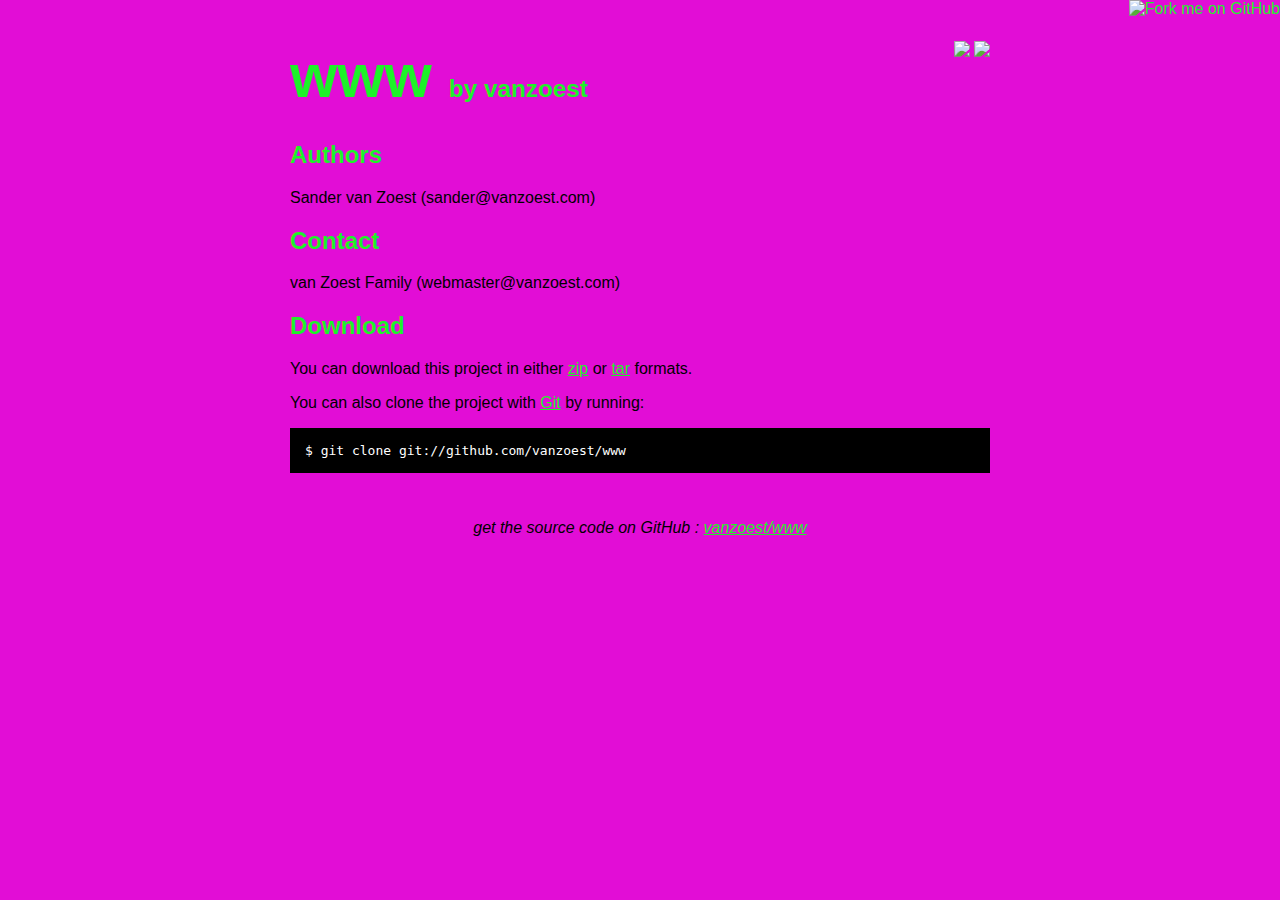
==== index.html @ 2af1c0bd "github generated gh-pages branch" ====
<!DOCTYPE html>
<html>
<head>
  <meta charset='utf-8'>

  <title>vanzoest/www @ GitHub</title>

  <style type="text/css">
    body {
      margin-top: 1.0em;
      background-color: #e20dd6;
      font-family: Helvetica, Arial, FreeSans, san-serif;
      color: #000000;
    }
    #container {
      margin: 0 auto;
      width: 700px;
    }
    h1 { font-size: 3.8em; color: #1df229; margin-bottom: 3px; }
    h1 .small { font-size: 0.4em; }
    h1 a { text-decoration: none }
    h2 { font-size: 1.5em; color: #1df229; }
    h3 { text-align: center; color: #1df229; }
    a { color: #1df229; }
    .description { font-size: 1.2em; margin-bottom: 30px; margin-top: 30px; font-style: italic;}
    .download { float: right; }
    pre { background: #000; color: #fff; padding: 15px;}
    hr { border: 0; width: 80%; border-bottom: 1px solid #aaa}
    .footer { text-align:center; padding-top:30px; font-style: italic; }
  </style>
</head>

<body>
  <a href="http://github.com/vanzoest/www"><img style="position: absolute; top: 0; right: 0; border: 0;" src="http://s3.amazonaws.com/github/ribbons/forkme_right_darkblue_121621.png" alt="Fork me on GitHub" /></a>

  <div id="container">

    <div class="download">
      <a href="http://github.com/vanzoest/www/zipball/master">
        <img border="0" width="90" src="http://github.com/images/modules/download/zip.png"></a>
      <a href="http://github.com/vanzoest/www/tarball/master">
        <img border="0" width="90" src="http://github.com/images/modules/download/tar.png"></a>
    </div>

    <h1><a href="http://github.com/vanzoest/www">www</a>
      <span class="small">by <a href="http://github.com/vanzoest">vanzoest</a></span></h1>

    <div class="description">
      
    </div>

    <h2>Authors</h2>
<p>Sander van Zoest (sander@vanzoest.com)<br/>      </p>
<h2>Contact</h2>
<p>van Zoest Family (webmaster@vanzoest.com)<br/>      </p>


    <h2>Download</h2>
    <p>
      You can download this project in either
      <a href="http://github.com/vanzoest/www/zipball/master">zip</a> or
      <a href="http://github.com/vanzoest/www/tarball/master">tar</a> formats.
    </p>
    <p>You can also clone the project with <a href="http://git-scm.com">Git</a>
      by running:
      <pre>$ git clone git://github.com/vanzoest/www</pre>
    </p>

    <div class="footer">
      get the source code on GitHub : <a href="http://github.com/vanzoest/www">vanzoest/www</a>
    </div>

  </div>

  
</body>
</html>
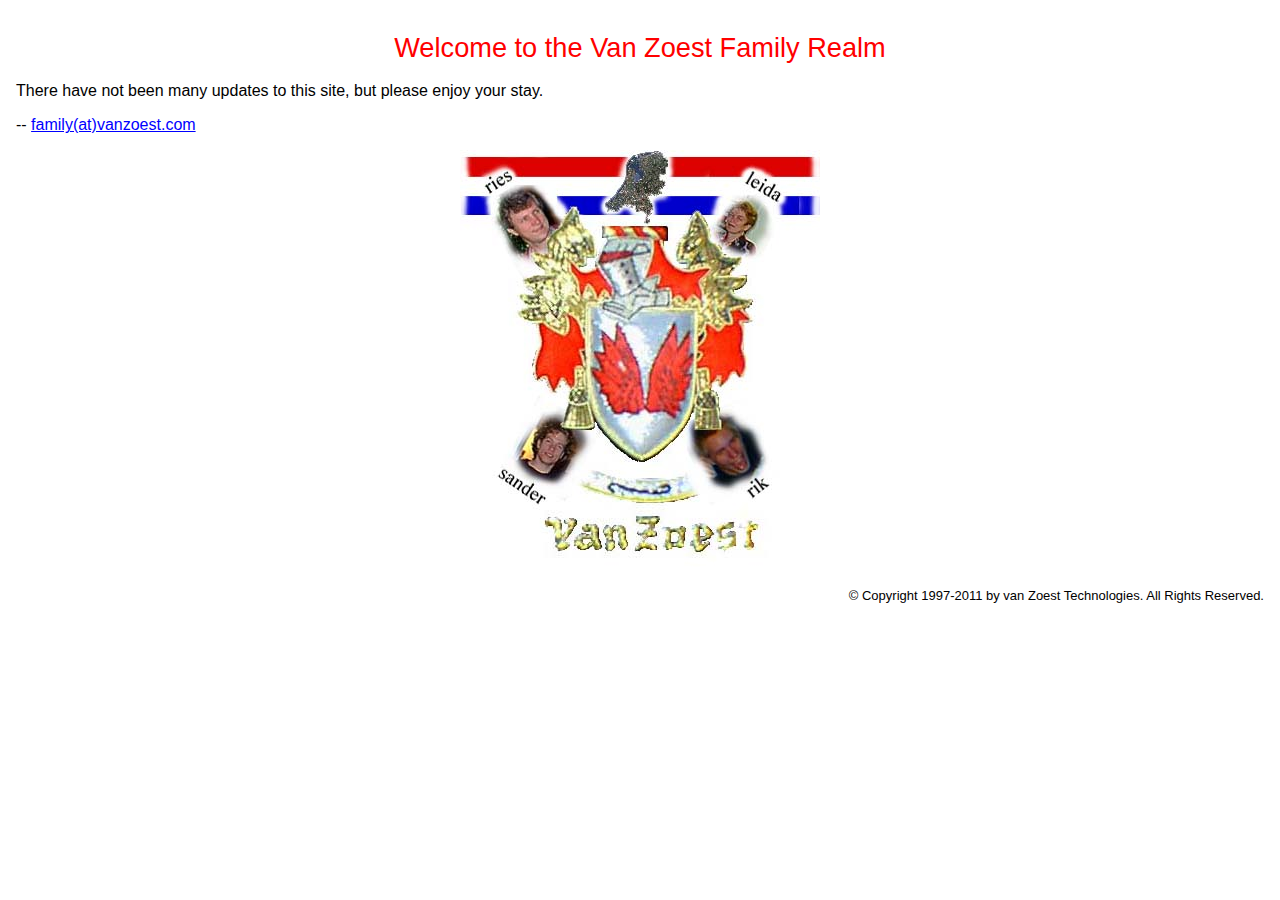
==== commit 6b612397: "copy original vanzoest.com website" ====
--- a/index.html
+++ b/index.html
@@ -1,79 +1,62 @@
-<!DOCTYPE html>
-<html>
+<?xml version="1.0" encoding="utf-8"?>
+<!DOCTYPE html PUBLIC "-//W3C//DTD XHTML 1.0 Strict//EN" "http://www.w3.org/TR/xhtml1/DTD/xhtml1-strict.dtd">
+<html xmlns="http://www.w3.org/1999/xhtml" xml:lang="en" lang="en">
 <head>
-  <meta charset='utf-8'>
+<link rel="stylesheet" type="text/css" media="screen, print, aural" href="stylesheets/global.css" />
+<meta name="ICBM" content="33.02785,-117.08560"/>
+<meta name="DC.title" content="The van Zoest Family"/>
+<meta name="geo.position" content="33.02785;-117.08560"/>
+<meta name="geo.placename" content="San Diego, San Diego, CA"/>
+<meta name="geo.region" content="US-CA"/>
+<meta name="author" content="Sander van Zoest"/>
+<meta name="email" content="Sander@vanZoest.com"/>
+<meta name="description" content="Welcome to the home page of the van Zoest Family."/>
+<meta name="keywords" content="vanzoest van Zoest netherlands holland dutch san diego sander rik ries leida california nederland familie family"/>
+<title>Welcome to the van Zoest Familie Realm</title>
+<script type="text/javascript">
 
-  <title>vanzoest/www @ GitHub</title>
+  var _gaq = _gaq || [];
+  _gaq.push(['_setAccount', 'UA-21729592-1']);
+  _gaq.push(['_setDomainName', '.vanzoest.com']);
+  _gaq.push(['_trackPageview']);
 
-  <style type="text/css">
-    body {
-      margin-top: 1.0em;
-      background-color: #e20dd6;
-      font-family: Helvetica, Arial, FreeSans, san-serif;
-      color: #000000;
-    }
-    #container {
-      margin: 0 auto;
-      width: 700px;
-    }
-    h1 { font-size: 3.8em; color: #1df229; margin-bottom: 3px; }
-    h1 .small { font-size: 0.4em; }
-    h1 a { text-decoration: none }
-    h2 { font-size: 1.5em; color: #1df229; }
-    h3 { text-align: center; color: #1df229; }
-    a { color: #1df229; }
-    .description { font-size: 1.2em; margin-bottom: 30px; margin-top: 30px; font-style: italic;}
-    .download { float: right; }
-    pre { background: #000; color: #fff; padding: 15px;}
-    hr { border: 0; width: 80%; border-bottom: 1px solid #aaa}
-    .footer { text-align:center; padding-top:30px; font-style: italic; }
-  </style>
+  (function() {
+    var ga = document.createElement('script'); ga.type = 'text/javascript'; ga.async = true;
+    ga.src = ('https:' == document.location.protocol ? 'https://ssl' : 'http://www') + '.google-analytics.com/ga.js';
+    var s = document.getElementsByTagName('script')[0]; s.parentNode.insertBefore(ga, s);
+  })();
+</script>
 </head>
+<body>
+<h1>Welcome to the Van Zoest Family Realm</h1>
+<p>
+There have not been many updates to this site, but please enjoy your stay.
+</p>
+<p>
+-- <a href="mailto:family%40vanzoest.com%20%28Family%20van%20Zoest%29">family(at)vanzoest.com</a>
+</p>
+<div id="menu">
+<map name="header" id="header">
+<!-- Client-side imagemap. Server-side is in the file main.map -->
+<!-- if you alter client don't forget to update server version -->
+<!-- Our personal web sites -->
+<area shape="poly" href="http://ries.vanzoest.com/" coords="31,53 68,27 107,79 68,111 31,53" alt="Ries van Zoest"/>
+<area shape="poly" href="http://sander.vanzoest.com/" coords="92,255 53,307 92,339 132,283 88,256" alt="Sander van Zoest"/>
+<!--
+<area shape="poly" href="http://leida.vanzoest.com/" coords="275,37 238,86 290,119 318,65 274,35" alt="Leida van Zoest"/>
+<area shape="poly" href="http://rik.vanzoest.com/" coords="257,250 308,309 274,342 219,284" alt="Rik van Zoest"/>
+<area shape="rect" href="family/"  coords="42,109 314,254"/>
+<area shape="rect" href="family/"  coords="71,365 315,409"/>
+-->
+</map>
 
-<body>
-  <a href="http://github.com/vanzoest/www"><img style="position: absolute; top: 0; right: 0; border: 0;" src="http://s3.amazonaws.com/github/ribbons/forkme_right_darkblue_121621.png" alt="Fork me on GitHub" /></a>
+<img src="graphics/header.jpg" alt="Please select your next route"  usemap="#header"/>
+</div>
 
-  <div id="container">
-
-    <div class="download">
-      <a href="http://github.com/vanzoest/www/zipball/master">
-        <img border="0" width="90" src="http://github.com/images/modules/download/zip.png"></a>
-      <a href="http://github.com/vanzoest/www/tarball/master">
-        <img border="0" width="90" src="http://github.com/images/modules/download/tar.png"></a>
-    </div>
-
-    <h1><a href="http://github.com/vanzoest/www">www</a>
-      <span class="small">by <a href="http://github.com/vanzoest">vanzoest</a></span></h1>
-
-    <div class="description">
-      
-    </div>
-
-    <h2>Authors</h2>
-<p>Sander van Zoest (sander@vanzoest.com)-<br/>      </p>
-<h2>Contact</h2>
-<p>van Zoest Family (webmaster@vanzoest.com)-<br/>      </p>
-
-
-    <h2>Download</h2>
-    <p>
-      You can download this project in either
-      <a href="http://github.com/vanzoest/www/zipball/master">zip</a> or
-      <a href="http://github.com/vanzoest/www/tarball/master">tar</a> formats.
-    </p>
-    <p>You can also clone the project with <a href="http://git-scm.com">Git</a>
-      by running:
-      <pre>$ git clone git://github.com/vanzoest/www</pre>
-    </p>
-
-    <div class="footer">
-      get the source code on GitHub : <a href="http://github.com/vanzoest/www">vanzoest/www</a>
-    </div>
-
-  </div>
-
-  
+<div id="footer">
+<span class="copyright">
+&copy; Copyright 1997-2011 by van Zoest Technologies.  All Rights Reserved.
+</span>
+</div>
 </body>
 </html>
--- a/stylesheets/global.css
+++ b/stylesheets/global.css
@@ -0,0 +1,103 @@
+/*
+   $Id$
+*/
+
+body {
+  /* top, right, bottom, left */
+  margin: 2em 1em 1em 1em;
+  font-family: sans-serif;
+  color: black;
+  background: white;
+  background-position: top left;
+  background-attachment: fixed;
+  background-repeat: no-repeat;
+}
+
+a:link { 
+  color: blue;
+  background: transparent;
+  text-decoration: underline; 
+}
+a:visited { 
+  color: blue;
+  background: transparent;
+  text-decoration: underline; 
+}
+a:active { 
+  color: blue;
+  background: transparent;
+  text-decoration: underline; 
+}
+
+h2, h3, h4, h5, h6 { text-align: left }
+/* background should be transparent, but WebTV has a bug */
+h1, h2, h3 { color: red; background: white }
+h1 { font: 170% sans-serif; text-align: center; }
+h2 { font: 140% sans-serif }
+h3 { font: 120% sans-serif }
+h4 { font: bold 100% sans-serif }
+h5 { font: italic 100% sans-serif }
+h6 { font: small-caps 100% sans-serif }
+
+.hide { display: none }
+
+div.head { margin-bottom: 1em }
+div.head 
+h1 { margin-top: 2em; clear: both }
+div.head table { margin-left: 2em; margin-top: 2em }
+div.head img { color: white; border: none } /* remove border from top image */
+div#menu > img {
+   border: 0;
+}
+div#menu {
+   text-align: center;
+}
+.copyright { font-size: small }
+.copyright small { font-size: small }
+
+#footer {
+  text-align: right;
+}
+
+pre { margin-left: 2em }
+
+dt, dd { 
+  margin-top: 0; 
+  margin-bottom: 0 
+} /* opera 3.50 */
+
+pre, code { font-family: monospace } /* navigator 4 requires this */
+
+ul.toc {
+  list-style: disc;		/* Mac NS has problem with 'none' */
+  list-style: none;
+}
+
+@media aural {  
+  h1, h2, h3 { stress: 20; richness: 90 }
+  .hide { speak: none }
+  p.copyright { volume: x-soft; speech-rate: x-fast }
+  dt { pause-before: 20% }
+  pre { speak-punctuation: code } 
+}
+
+@media screen {  
+  /* hide from IE3 */
+  a[href]:hover { 
+    color: white;
+    background: blue;
+    text-decoration:underline;
+  }
+  abbr, acronym, .explanation {
+    border-bottom: 1px dotted #000;
+    cursor: help;
+  }
+}
+@media print {
+/*
+  abbr, acronym, .explanation {
+    border-bottom: 1px dotted #000;
+    cursor: help;
+  }
+*/
+}
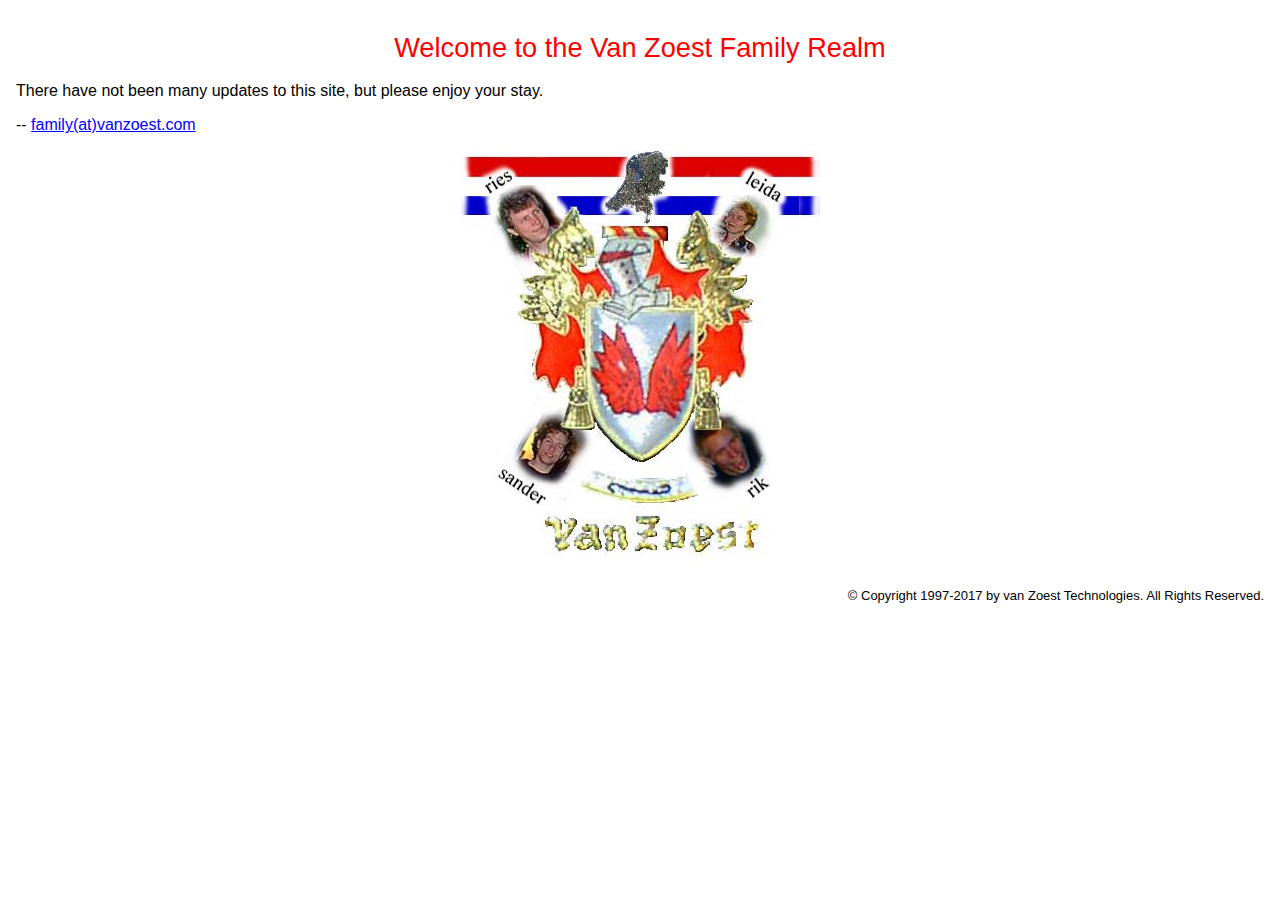
==== commit 8708a98a: "Update index.html" ====
--- a/index.html
+++ b/index.html
@@ -1,7 +1,7 @@
-<?xml version="1.0" encoding="utf-8"?>
-<!DOCTYPE html PUBLIC "-//W3C//DTD XHTML 1.0 Strict//EN" "http://www.w3.org/TR/xhtml1/DTD/xhtml1-strict.dtd">
-<html xmlns="http://www.w3.org/1999/xhtml" xml:lang="en" lang="en">
+<!DOCTYPE html>
+<html>
 <head>
+<title>Title of the document</title>
 <link rel="stylesheet" type="text/css" media="screen, print, aural" href="stylesheets/global.css" />
 <meta name="ICBM" content="33.02785,-117.08560"/>
 <meta name="DC.title" content="The van Zoest Family"/>
@@ -55,7 +55,7 @@
 
 <div id="footer">
 <span class="copyright">
-&copy; Copyright 1997-2011 by van Zoest Technologies.  All Rights Reserved.
+&copy; Copyright 1997-2017 by van Zoest Technologies.  All Rights Reserved.
 </span>
 </div>
 </body>
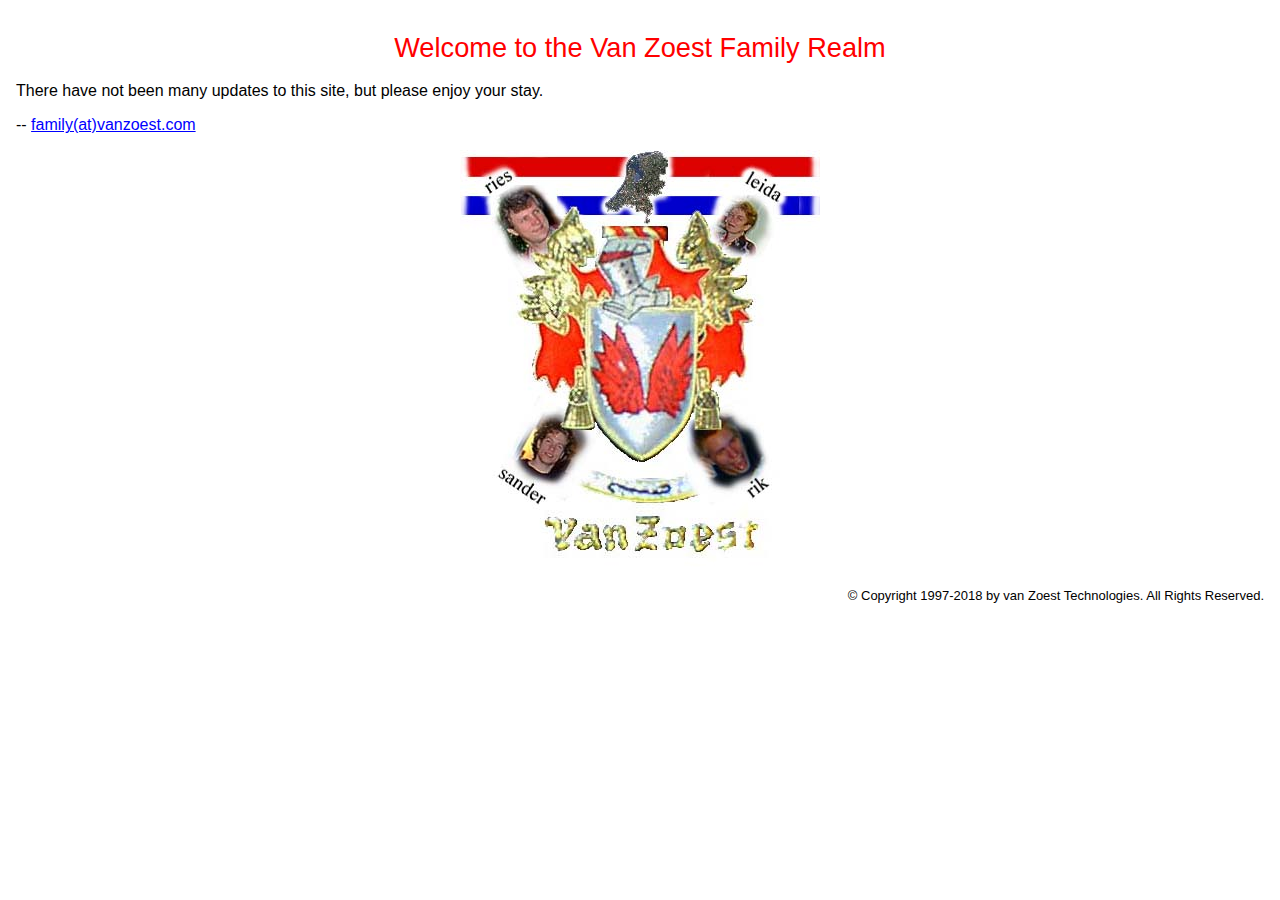
==== commit 7b3dfb6b: "Update index.html" ====
--- a/index.html
+++ b/index.html
@@ -1,7 +1,6 @@
 <!DOCTYPE html>
 <html>
 <head>
-<title>Title of the document</title>
 <link rel="stylesheet" type="text/css" media="screen, print, aural" href="stylesheets/global.css" />
 <meta name="ICBM" content="33.02785,-117.08560"/>
 <meta name="DC.title" content="The van Zoest Family"/>
@@ -40,7 +39,7 @@
 <!-- Client-side imagemap. Server-side is in the file main.map -->
 <!-- if you alter client don't forget to update server version -->
 <!-- Our personal web sites -->
-<area shape="poly" href="http://ries.vanzoest.com/" coords="31,53 68,27 107,79 68,111 31,53" alt="Ries van Zoest"/>
+<area shape="poly" href="https://ries.vanzoest.com/" coords="31,53 68,27 107,79 68,111 31,53" alt="Ries van Zoest"/>
 <area shape="poly" href="http://sander.vanzoest.com/" coords="92,255 53,307 92,339 132,283 88,256" alt="Sander van Zoest"/>
 <!--
 <area shape="poly" href="http://leida.vanzoest.com/" coords="275,37 238,86 290,119 318,65 274,35" alt="Leida van Zoest"/>
@@ -55,7 +54,7 @@
 
 <div id="footer">
 <span class="copyright">
-&copy; Copyright 1997-2017 by van Zoest Technologies.  All Rights Reserved.
+&copy; Copyright 1997-2018 by van Zoest Technologies.  All Rights Reserved.
 </span>
 </div>
 </body>
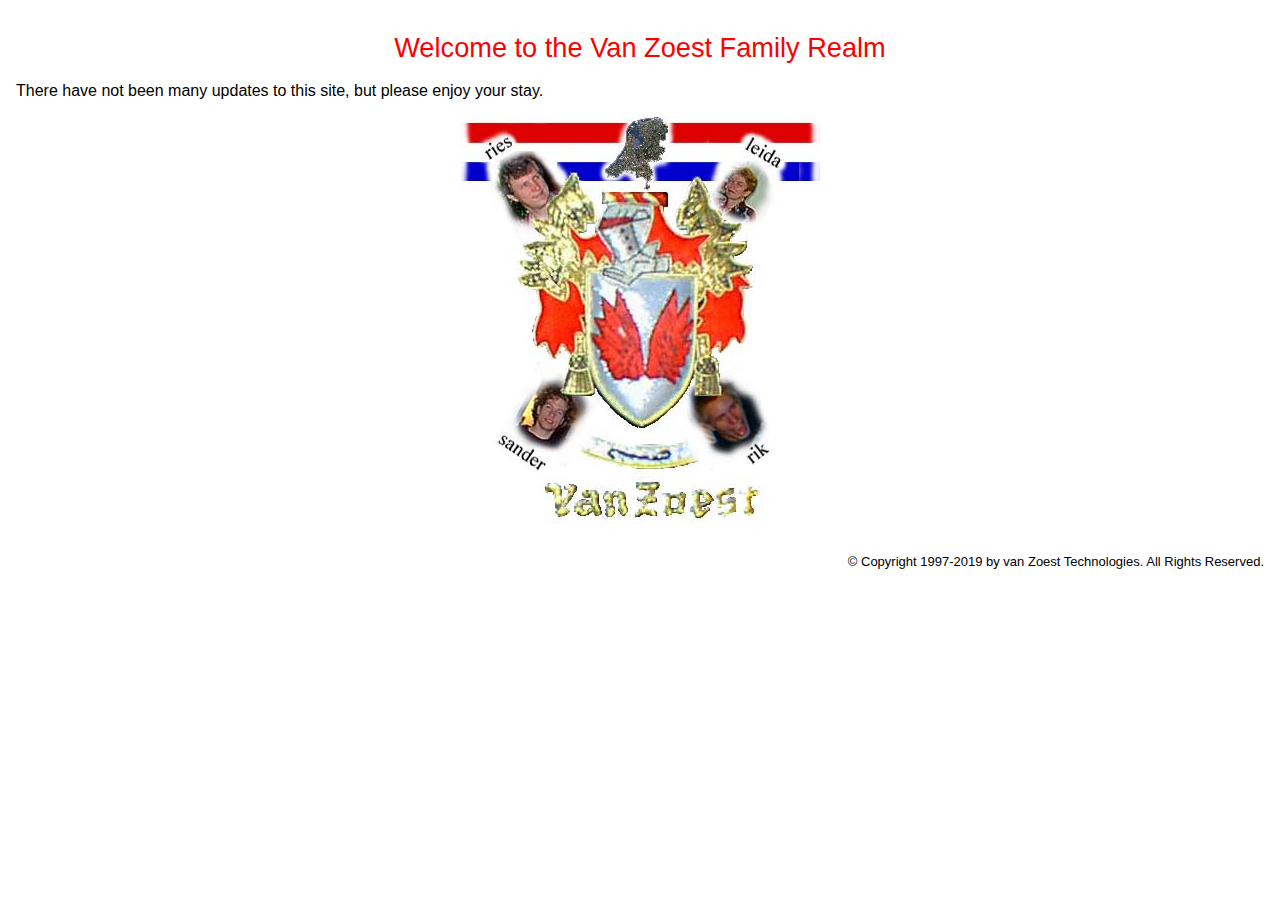
==== commit 1fde7bff: "Update index.html" ====
--- a/index.html
+++ b/index.html
@@ -7,8 +7,6 @@
 <meta name="geo.position" content="33.02785;-117.08560"/>
 <meta name="geo.placename" content="San Diego, San Diego, CA"/>
 <meta name="geo.region" content="US-CA"/>
-<meta name="author" content="Sander van Zoest"/>
-<meta name="email" content="Sander@vanZoest.com"/>
 <meta name="description" content="Welcome to the home page of the van Zoest Family."/>
 <meta name="keywords" content="vanzoest van Zoest netherlands holland dutch san diego sander rik ries leida california nederland familie family"/>
 <title>Welcome to the van Zoest Familie Realm</title>
@@ -31,9 +29,6 @@
 <p>
 There have not been many updates to this site, but please enjoy your stay.
 </p>
-<p>
--- <a href="mailto:family%40vanzoest.com%20%28Family%20van%20Zoest%29">family(at)vanzoest.com</a>
-</p>
 <div id="menu">
 <map name="header" id="header">
 <!-- Client-side imagemap. Server-side is in the file main.map -->
@@ -54,7 +49,7 @@
 
 <div id="footer">
 <span class="copyright">
-&copy; Copyright 1997-2018 by van Zoest Technologies.  All Rights Reserved.
+&copy; Copyright 1997-2019 by van Zoest Technologies.  All Rights Reserved.
 </span>
 </div>
 </body>
